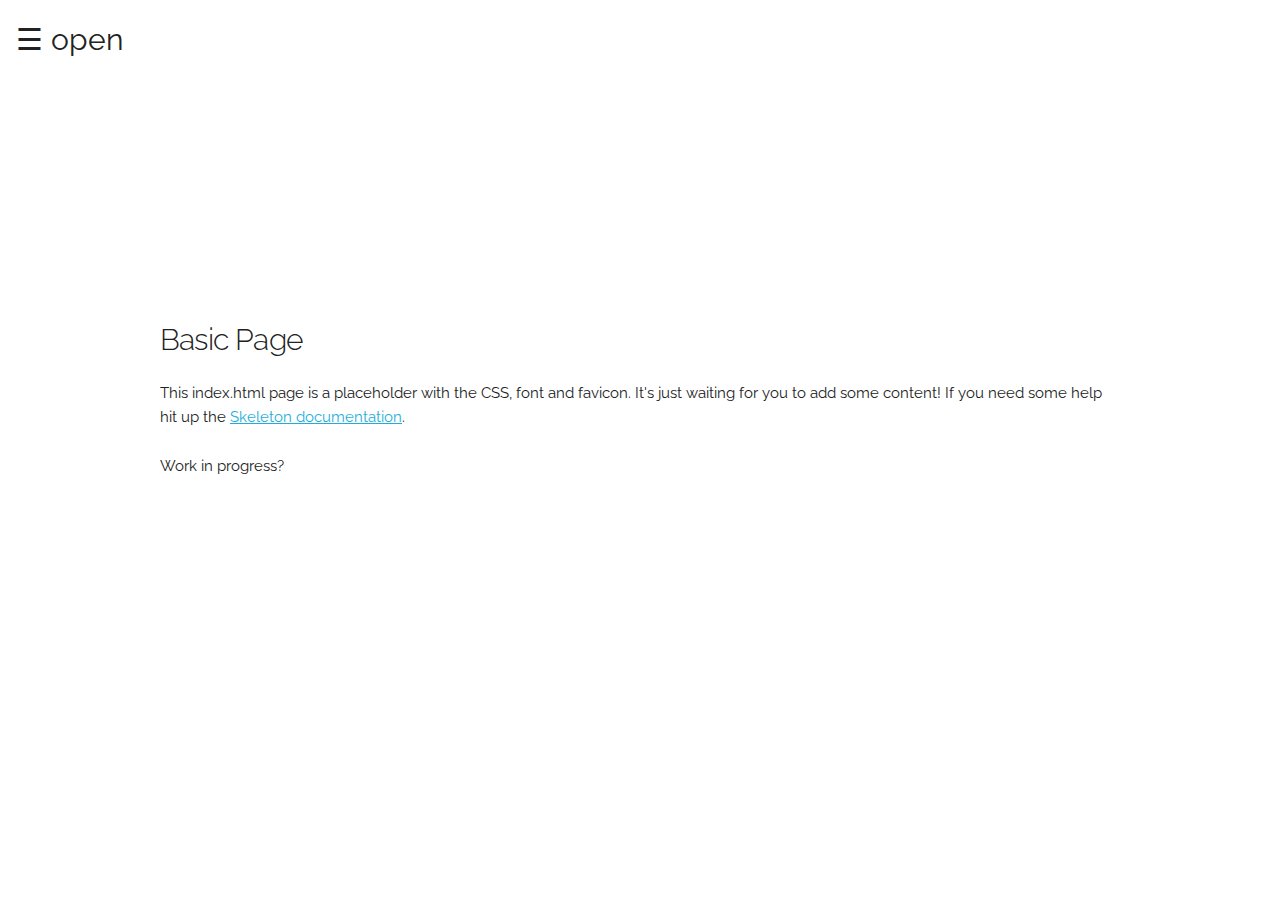
==== index.html @ 414f893c "wdwdwdw" ====
<!DOCTYPE html>
<html lang="en">
<head>

<!-- Boilerplate -->
  <meta charset="utf-8">
  <title>Zhenyu's Personal Site</title>
  <meta name="description" content="">
  <meta name="author" content="">

  <!-- Mobile Specific Metas -->
  <meta name="viewport" content="width=device-width, initial-scale=1">

  <!-- FONT -->
  <link href="//fonts.googleapis.com/css?family=Raleway:400,300,600" rel="stylesheet" type="text/css">

  <!-- CSS -->
  <link rel="stylesheet" href="css/main.css">
  <link rel="stylesheet" href="css/skeleton.css">

  <!-- Favicon -->
  <link rel="icon" type="image/png" href="images/favicon.png">

  <!-- JS -->
  <!-- <script src="js/jquery-1.11.3.min.js"></script> -->
  <script src="js/main.js"></script>
</head>
<body>

<!-- Sidebar Experiement -->

  <div id="mySidenav" class="sidenav">
    <a href="javascript:void(0)" class="closebtn" onclick="closeNav()">&times;</a>
    <a href="#">About</a>
    <a href="#">Services</a>
    <a href="#">Clients</a>
    <a href="#">Contact</a>
  </div>
  
  <div id="main">
    <span style="font-size:30px;cursor:pointer" onclick="openNav()">&#9776; open</span>
  </div>

  <!-- Primary Page Layout -->
  <div class="container">
    <div class="row">
      <div class="three column" style="margin-top: 25%">
        <h4>Basic Page</h4>
        <p>This index.html page is a placeholder with the CSS, font and favicon. It's just waiting for you to add some content! If you need some help hit up the <a href="http://www.getskeleton.com">Skeleton documentation</a>.</p>
        <p>Work in progress?</p>
      </div>
    </div>
  </div>

<!-- End Document -->
</body>
</html>
---- css/main.css ----
/**
 * 1. Set default font family to sans-serif.
 * 2. Prevent iOS text size adjust after orientation change, without disabling
 *    user zoom.
 */

 html {
    font-family: sans-serif; /* 1 */
    -ms-text-size-adjust: 100%; /* 2 */
    -webkit-text-size-adjust: 100%; /* 2 */
  }
  
  /**
   * Remove default margin.
   */
  
  body {
    margin: 0;
  }
  
  /* HTML5 display definitions
     ========================================================================== */
  
  /**
   * Correct `block` display not defined for any HTML5 element in IE 8/9.
   * Correct `block` display not defined for `details` or `summary` in IE 10/11
   * and Firefox.
   * Correct `block` display not defined for `main` in IE 11.
   */
  
  article,
  aside,
  details,
  figcaption,
  figure,
  footer,
  header,
  hgroup,
  main,
  menu,
  nav,
  section,
  summary {
    display: block;
  }
  
  /**
   * 1. Correct `inline-block` display not defined in IE 8/9.
   * 2. Normalize vertical alignment of `progress` in Chrome, Firefox, and Opera.
   */
  
  audio,
  canvas,
  progress,
  video {
    display: inline-block; /* 1 */
    vertical-align: baseline; /* 2 */
  }
  
  /**
   * Prevent modern browsers from displaying `audio` without controls.
   * Remove excess height in iOS 5 devices.
   */
  
  audio:not([controls]) {
    display: none;
    height: 0;
  }
  
  /**
   * Address `[hidden]` styling not present in IE 8/9/10.
   * Hide the `template` element in IE 8/9/11, Safari, and Firefox < 22.
   */
  
  [hidden],
  template {
    display: none;
  }
  
  /* Links
     ========================================================================== */
  
  /**
   * Remove the gray background color from active links in IE 10.
   */
  
  a {
    background-color: transparent;
  }
  
  /**
   * Improve readability when focused and also mouse hovered in all browsers.
   */
  
  a:active,
  a:hover {
    outline: 0;
  }
  
  /* Text-level semantics
     ========================================================================== */
  
  /**
   * Address styling not present in IE 8/9/10/11, Safari, and Chrome.
   */
  
  abbr[title] {
    border-bottom: 1px dotted;
  }
  
  /**
   * Address style set to `bolder` in Firefox 4+, Safari, and Chrome.
   */
  
  b,
  strong {
    font-weight: bold;
  }
  
  /**
   * Address styling not present in Safari and Chrome.
   */
  
  dfn {
    font-style: italic;
  }
  
  /**
   * Address variable `h1` font-size and margin within `section` and `article`
   * contexts in Firefox 4+, Safari, and Chrome.
   */
  
  h1 {
    font-size: 2em;
    margin: 0.67em 0;
  }
  
  /**
   * Address styling not present in IE 8/9.
   */
  
  mark {
    background: #ff0;
    color: #000;
  }
  
  /**
   * Address inconsistent and variable font size in all browsers.
   */
  
  small {
    font-size: 80%;
  }
  
  /**
   * Prevent `sub` and `sup` affecting `line-height` in all browsers.
   */
  
  sub,
  sup {
    font-size: 75%;
    line-height: 0;
    position: relative;
    vertical-align: baseline;
  }
  
  sup {
    top: -0.5em;
  }
  
  sub {
    bottom: -0.25em;
  }
  
  /* Embedded content
     ========================================================================== */
  
  /**
   * Remove border when inside `a` element in IE 8/9/10.
   */
  
  img {
    border: 0;
  }
  
  /**
   * Correct overflow not hidden in IE 9/10/11.
   */
  
  svg:not(:root) {
    overflow: hidden;
  }
  
  /* Grouping content
     ========================================================================== */
  
  /**
   * Address margin not present in IE 8/9 and Safari.
   */
  
  figure {
    margin: 1em 40px;
  }
  
  /**
   * Address differences between Firefox and other browsers.
   */
  
  hr {
    -moz-box-sizing: content-box;
    box-sizing: content-box;
    height: 0;
  }
  
  /**
   * Contain overflow in all browsers.
   */
  
  pre {
    overflow: auto;
  }
  
  /**
   * Address odd `em`-unit font size rendering in all browsers.
   */
  
  code,
  kbd,
  pre,
  samp {
    font-family: monospace, monospace;
    font-size: 1em;
  }
  
  /* Forms
     ========================================================================== */
  
  /**
   * Known limitation: by default, Chrome and Safari on OS X allow very limited
   * styling of `select`, unless a `border` property is set.
   */
  
  /**
   * 1. Correct color not being inherited.
   *    Known issue: affects color of disabled elements.
   * 2. Correct font properties not being inherited.
   * 3. Address margins set differently in Firefox 4+, Safari, and Chrome.
   */
  
  button,
  input,
  optgroup,
  select,
  textarea {
    color: inherit; /* 1 */
    font: inherit; /* 2 */
    margin: 0; /* 3 */
  }
  
  /**
   * Address `overflow` set to `hidden` in IE 8/9/10/11.
   */
  
  button {
    overflow: visible;
  }
  
  /**
   * Address inconsistent `text-transform` inheritance for `button` and `select`.
   * All other form control elements do not inherit `text-transform` values.
   * Correct `button` style inheritance in Firefox, IE 8/9/10/11, and Opera.
   * Correct `select` style inheritance in Firefox.
   */
  
  button,
  select {
    text-transform: none;
  }
  
  /**
   * 1. Avoid the WebKit bug in Android 4.0.* where (2) destroys native `audio`
   *    and `video` controls.
   * 2. Correct inability to style clickable `input` types in iOS.
   * 3. Improve usability and consistency of cursor style between image-type
   *    `input` and others.
   */
  
  button,
  html input[type="button"], /* 1 */
  input[type="reset"],
  input[type="submit"] {
    -webkit-appearance: button; /* 2 */
    cursor: pointer; /* 3 */
  }
  
  /**
   * Re-set default cursor for disabled elements.
   */
  
  button[disabled],
  html input[disabled] {
    cursor: default;
  }
  
  /**
   * Remove inner padding and border in Firefox 4+.
   */
  
  button::-moz-focus-inner,
  input::-moz-focus-inner {
    border: 0;
    padding: 0;
  }
  
  /**
   * Address Firefox 4+ setting `line-height` on `input` using `!important` in
   * the UA stylesheet.
   */
  
  input {
    line-height: normal;
  }
  
  /**
   * It's recommended that you don't attempt to style these elements.
   * Firefox's implementation doesn't respect box-sizing, padding, or width.
   *
   * 1. Address box sizing set to `content-box` in IE 8/9/10.
   * 2. Remove excess padding in IE 8/9/10.
   */
  
  input[type="checkbox"],
  input[type="radio"] {
    box-sizing: border-box; /* 1 */
    padding: 0; /* 2 */
  }
  
  /**
   * Fix the cursor style for Chrome's increment/decrement buttons. For certain
   * `font-size` values of the `input`, it causes the cursor style of the
   * decrement button to change from `default` to `text`.
   */
  
  input[type="number"]::-webkit-inner-spin-button,
  input[type="number"]::-webkit-outer-spin-button {
    height: auto;
  }
  
  /**
   * 1. Address `appearance` set to `searchfield` in Safari and Chrome.
   * 2. Address `box-sizing` set to `border-box` in Safari and Chrome
   *    (include `-moz` to future-proof).
   */
  
  input[type="search"] {
    -webkit-appearance: textfield; /* 1 */
    -moz-box-sizing: content-box;
    -webkit-box-sizing: content-box; /* 2 */
    box-sizing: content-box;
  }
  
  /**
   * Remove inner padding and search cancel button in Safari and Chrome on OS X.
   * Safari (but not Chrome) clips the cancel button when the search input has
   * padding (and `textfield` appearance).
   */
  
  input[type="search"]::-webkit-search-cancel-button,
  input[type="search"]::-webkit-search-decoration {
    -webkit-appearance: none;
  }
  
  /**
   * Define consistent border, margin, and padding.
   */
  
  fieldset {
    border: 1px solid #c0c0c0;
    margin: 0 2px;
    padding: 0.35em 0.625em 0.75em;
  }
  
  /**
   * 1. Correct `color` not being inherited in IE 8/9/10/11.
   * 2. Remove padding so people aren't caught out if they zero out fieldsets.
   */
  
  legend {
    border: 0; /* 1 */
    padding: 0; /* 2 */
  }
  
  /**
   * Remove default vertical scrollbar in IE 8/9/10/11.
   */
  
  textarea {
    overflow: auto;
  }
  
  /**
   * Don't inherit the `font-weight` (applied by a rule above).
   * NOTE: the default cannot safely be changed in Chrome and Safari on OS X.
   */
  
  optgroup {
    font-weight: bold;
  }
  
  /* Tables
     ========================================================================== */
  
  /**
   * Remove most spacing between table cells.
   */
  
  table {
    border-collapse: collapse;
    border-spacing: 0;
  }
  
  td,
  th {
    padding: 0;
  }

  /* Sidebar experiment*/

  .sidenav {
    height: 100%;
    width: 0;
    position: fixed;
    z-index: 1;
    top: 0;
    left: 0;
    background-color: #111;
    overflow-x: hidden;
    transition: 0.5s;
    padding-top: 60px;
  }
  
  .sidenav a {
    padding: 8px 8px 8px 32px;
    text-decoration: none;
    font-size: 25px;
    color: #818181;
    display: block;
    transition: 0.3s;
  }
  
  .sidenav a:hover {
    color: #f1f1f1;
  }
  
  .sidenav .closebtn {
    position: absolute;
    top: 0;
    right: 25px;
    font-size: 36px;
    margin-left: 50px;
  }
  
  #main {
    transition: margin-left .5s;
    padding: 16px;
  }
  
  @media screen and (max-height: 450px) {
    .sidenav {padding-top: 15px;}
    .sidenav a {font-size: 18px;}
  }
---- css/skeleton.css ----
/* Table of contents
––––––––––––––––––––––––––––––––––––––––––––––––––
- Grid
- Base Styles
- Typography
- Links
- Buttons
- Forms
- Lists
- Code
- Tables
- Spacing
- Utilities
- Clearing
- Media Queries
*/


/* Grid
–––––––––––––––––––––––––––––––––––––––––––––––––– */
.container {
    position: relative;
    width: 100%;
    max-width: 960px;
    margin: 0 auto;
    padding: 0 20px;
    box-sizing: border-box; }
  .column,
  .columns {
    width: 100%;
    float: left;
    box-sizing: border-box; }
  
  /* For devices larger than 400px */
  @media (min-width: 400px) {
    .container {
      width: 85%;
      padding: 0; }
  }
  
  /* For devices larger than 550px */
  @media (min-width: 550px) {
    .container {
      width: 80%; }
    .column,
    .columns {
      margin-left: 4%; }
    .column:first-child,
    .columns:first-child {
      margin-left: 0; }
  
    .one.column,
    .one.columns                    { width: 4.66666666667%; }
    .two.columns                    { width: 13.3333333333%; }
    .three.columns                  { width: 22%;            }
    .four.columns                   { width: 30.6666666667%; }
    .five.columns                   { width: 39.3333333333%; }
    .six.columns                    { width: 48%;            }
    .seven.columns                  { width: 56.6666666667%; }
    .eight.columns                  { width: 65.3333333333%; }
    .nine.columns                   { width: 74.0%;          }
    .ten.columns                    { width: 82.6666666667%; }
    .eleven.columns                 { width: 91.3333333333%; }
    .twelve.columns                 { width: 100%; margin-left: 0; }
  
    .one-third.column               { width: 30.6666666667%; }
    .two-thirds.column              { width: 65.3333333333%; }
  
    .one-half.column                { width: 48%; }
  
    /* Offsets */
    .offset-by-one.column,
    .offset-by-one.columns          { margin-left: 8.66666666667%; }
    .offset-by-two.column,
    .offset-by-two.columns          { margin-left: 17.3333333333%; }
    .offset-by-three.column,
    .offset-by-three.columns        { margin-left: 26%;            }
    .offset-by-four.column,
    .offset-by-four.columns         { margin-left: 34.6666666667%; }
    .offset-by-five.column,
    .offset-by-five.columns         { margin-left: 43.3333333333%; }
    .offset-by-six.column,
    .offset-by-six.columns          { margin-left: 52%;            }
    .offset-by-seven.column,
    .offset-by-seven.columns        { margin-left: 60.6666666667%; }
    .offset-by-eight.column,
    .offset-by-eight.columns        { margin-left: 69.3333333333%; }
    .offset-by-nine.column,
    .offset-by-nine.columns         { margin-left: 78.0%;          }
    .offset-by-ten.column,
    .offset-by-ten.columns          { margin-left: 86.6666666667%; }
    .offset-by-eleven.column,
    .offset-by-eleven.columns       { margin-left: 95.3333333333%; }
  
    .offset-by-one-third.column,
    .offset-by-one-third.columns    { margin-left: 34.6666666667%; }
    .offset-by-two-thirds.column,
    .offset-by-two-thirds.columns   { margin-left: 69.3333333333%; }
  
    .offset-by-one-half.column,
    .offset-by-one-half.columns     { margin-left: 52%; }
  
  }
  
  
  /* Base Styles
  –––––––––––––––––––––––––––––––––––––––––––––––––– */
  /* NOTE
  html is set to 62.5% so that all the REM measurements throughout Skeleton
  are based on 10px sizing. So basically 1.5rem = 15px :) */
  html {
    font-size: 62.5%; }
  body {
    font-size: 1.5em; /* currently ems cause chrome bug misinterpreting rems on body element */
    line-height: 1.6;
    font-weight: 400;
    font-family: "Raleway", "HelveticaNeue", "Helvetica Neue", Helvetica, Arial, sans-serif;
    color: #222; }
  
  
  /* Typography
  –––––––––––––––––––––––––––––––––––––––––––––––––– */
  h1, h2, h3, h4, h5, h6 {
    margin-top: 0;
    margin-bottom: 2rem;
    font-weight: 300; }
  h1 { font-size: 4.0rem; line-height: 1.2;  letter-spacing: -.1rem;}
  h2 { font-size: 3.6rem; line-height: 1.25; letter-spacing: -.1rem; }
  h3 { font-size: 3.0rem; line-height: 1.3;  letter-spacing: -.1rem; }
  h4 { font-size: 2.4rem; line-height: 1.35; letter-spacing: -.08rem; }
  h5 { font-size: 1.8rem; line-height: 1.5;  letter-spacing: -.05rem; }
  h6 { font-size: 1.5rem; line-height: 1.6;  letter-spacing: 0; }
  
  /* Larger than phablet */
  @media (min-width: 550px) {
    h1 { font-size: 5.0rem; }
    h2 { font-size: 4.2rem; }
    h3 { font-size: 3.6rem; }
    h4 { font-size: 3.0rem; }
    h5 { font-size: 2.4rem; }
    h6 { font-size: 1.5rem; }
  }
  
  p {
    margin-top: 0; }
  
  
  /* Links
  –––––––––––––––––––––––––––––––––––––––––––––––––– */
  a {
    color: #1EAEDB; }
  a:hover {
    color: #0FA0CE; }
  
  
  /* Buttons
  –––––––––––––––––––––––––––––––––––––––––––––––––– */
  .button,
  button,
  input[type="submit"],
  input[type="reset"],
  input[type="button"] {
    display: inline-block;
    height: 38px;
    padding: 0 30px;
    color: #555;
    text-align: center;
    font-size: 11px;
    font-weight: 600;
    line-height: 38px;
    letter-spacing: .1rem;
    text-transform: uppercase;
    text-decoration: none;
    white-space: nowrap;
    background-color: transparent;
    border-radius: 4px;
    border: 1px solid #bbb;
    cursor: pointer;
    box-sizing: border-box; }
  .button:hover,
  button:hover,
  input[type="submit"]:hover,
  input[type="reset"]:hover,
  input[type="button"]:hover,
  .button:focus,
  button:focus,
  input[type="submit"]:focus,
  input[type="reset"]:focus,
  input[type="button"]:focus {
    color: #333;
    border-color: #888;
    outline: 0; }
  .button.button-primary,
  button.button-primary,
  input[type="submit"].button-primary,
  input[type="reset"].button-primary,
  input[type="button"].button-primary {
    color: #FFF;
    background-color: #33C3F0;
    border-color: #33C3F0; }
  .button.button-primary:hover,
  button.button-primary:hover,
  input[type="submit"].button-primary:hover,
  input[type="reset"].button-primary:hover,
  input[type="button"].button-primary:hover,
  .button.button-primary:focus,
  button.button-primary:focus,
  input[type="submit"].button-primary:focus,
  input[type="reset"].button-primary:focus,
  input[type="button"].button-primary:focus {
    color: #FFF;
    background-color: #1EAEDB;
    border-color: #1EAEDB; }
  
  
  /* Forms
  –––––––––––––––––––––––––––––––––––––––––––––––––– */
  input[type="email"],
  input[type="number"],
  input[type="search"],
  input[type="text"],
  input[type="tel"],
  input[type="url"],
  input[type="password"],
  textarea,
  select {
    height: 38px;
    padding: 6px 10px; /* The 6px vertically centers text on FF, ignored by Webkit */
    background-color: #fff;
    border: 1px solid #D1D1D1;
    border-radius: 4px;
    box-shadow: none;
    box-sizing: border-box; }
  /* Removes awkward default styles on some inputs for iOS */
  input[type="email"],
  input[type="number"],
  input[type="search"],
  input[type="text"],
  input[type="tel"],
  input[type="url"],
  input[type="password"],
  textarea {
    -webkit-appearance: none;
       -moz-appearance: none;
            appearance: none; }
  textarea {
    min-height: 65px;
    padding-top: 6px;
    padding-bottom: 6px; }
  input[type="email"]:focus,
  input[type="number"]:focus,
  input[type="search"]:focus,
  input[type="text"]:focus,
  input[type="tel"]:focus,
  input[type="url"]:focus,
  input[type="password"]:focus,
  textarea:focus,
  select:focus {
    border: 1px solid #33C3F0;
    outline: 0; }
  label,
  legend {
    display: block;
    margin-bottom: .5rem;
    font-weight: 600; }
  fieldset {
    padding: 0;
    border-width: 0; }
  input[type="checkbox"],
  input[type="radio"] {
    display: inline; }
  label > .label-body {
    display: inline-block;
    margin-left: .5rem;
    font-weight: normal; }
  
  
  /* Lists
  –––––––––––––––––––––––––––––––––––––––––––––––––– */
  ul {
    list-style: circle inside; }
  ol {
    list-style: decimal inside; }
  ol, ul {
    padding-left: 0;
    margin-top: 0; }
  ul ul,
  ul ol,
  ol ol,
  ol ul {
    margin: 1.5rem 0 1.5rem 3rem;
    font-size: 90%; }
  li {
    margin-bottom: 1rem; }
  
  
  /* Code
  –––––––––––––––––––––––––––––––––––––––––––––––––– */
  code {
    padding: .2rem .5rem;
    margin: 0 .2rem;
    font-size: 90%;
    white-space: nowrap;
    background: #F1F1F1;
    border: 1px solid #E1E1E1;
    border-radius: 4px; }
  pre > code {
    display: block;
    padding: 1rem 1.5rem;
    white-space: pre; }
  
  
  /* Tables
  –––––––––––––––––––––––––––––––––––––––––––––––––– */
  th,
  td {
    padding: 12px 15px;
    text-align: left;
    border-bottom: 1px solid #E1E1E1; }
  th:first-child,
  td:first-child {
    padding-left: 0; }
  th:last-child,
  td:last-child {
    padding-right: 0; }
  
  
  /* Spacing
  –––––––––––––––––––––––––––––––––––––––––––––––––– */
  button,
  .button {
    margin-bottom: 1rem; }
  input,
  textarea,
  select,
  fieldset {
    margin-bottom: 1.5rem; }
  pre,
  blockquote,
  dl,
  figure,
  table,
  p,
  ul,
  ol,
  form {
    margin-bottom: 2.5rem; }
  
  
  /* Utilities
  –––––––––––––––––––––––––––––––––––––––––––––––––– */
  .u-full-width {
    width: 100%;
    box-sizing: border-box; }
  .u-max-full-width {
    max-width: 100%;
    box-sizing: border-box; }
  .u-pull-right {
    float: right; }
  .u-pull-left {
    float: left; }
  
  
  /* Misc
  –––––––––––––––––––––––––––––––––––––––––––––––––– */
  hr {
    margin-top: 3rem;
    margin-bottom: 3.5rem;
    border-width: 0;
    border-top: 1px solid #E1E1E1; }
  
  
  /* Clearing
  –––––––––––––––––––––––––––––––––––––––––––––––––– */
  
  /* Self Clearing Goodness */
  .container:after,
  .row:after,
  .u-cf {
    content: "";
    display: table;
    clear: both; }
  
  
  /* Media Queries
  –––––––––––––––––––––––––––––––––––––––––––––––––– */
  /*
  Note: The best way to structure the use of media queries is to create the queries
  near the relevant code. For example, if you wanted to change the styles for buttons
  on small devices, paste the mobile query code up in the buttons section and style it
  there.
  */
  
  
  /* Larger than mobile */
  @media (min-width: 400px) {}
  
  /* Larger than phablet (also point when grid becomes active) */
  @media (min-width: 550px) {}
  
  /* Larger than tablet */
  @media (min-width: 750px) {}
  
  /* Larger than desktop */
  @media (min-width: 1000px) {}
  
  /* Larger than Desktop HD */
  @media (min-width: 1200px) {}
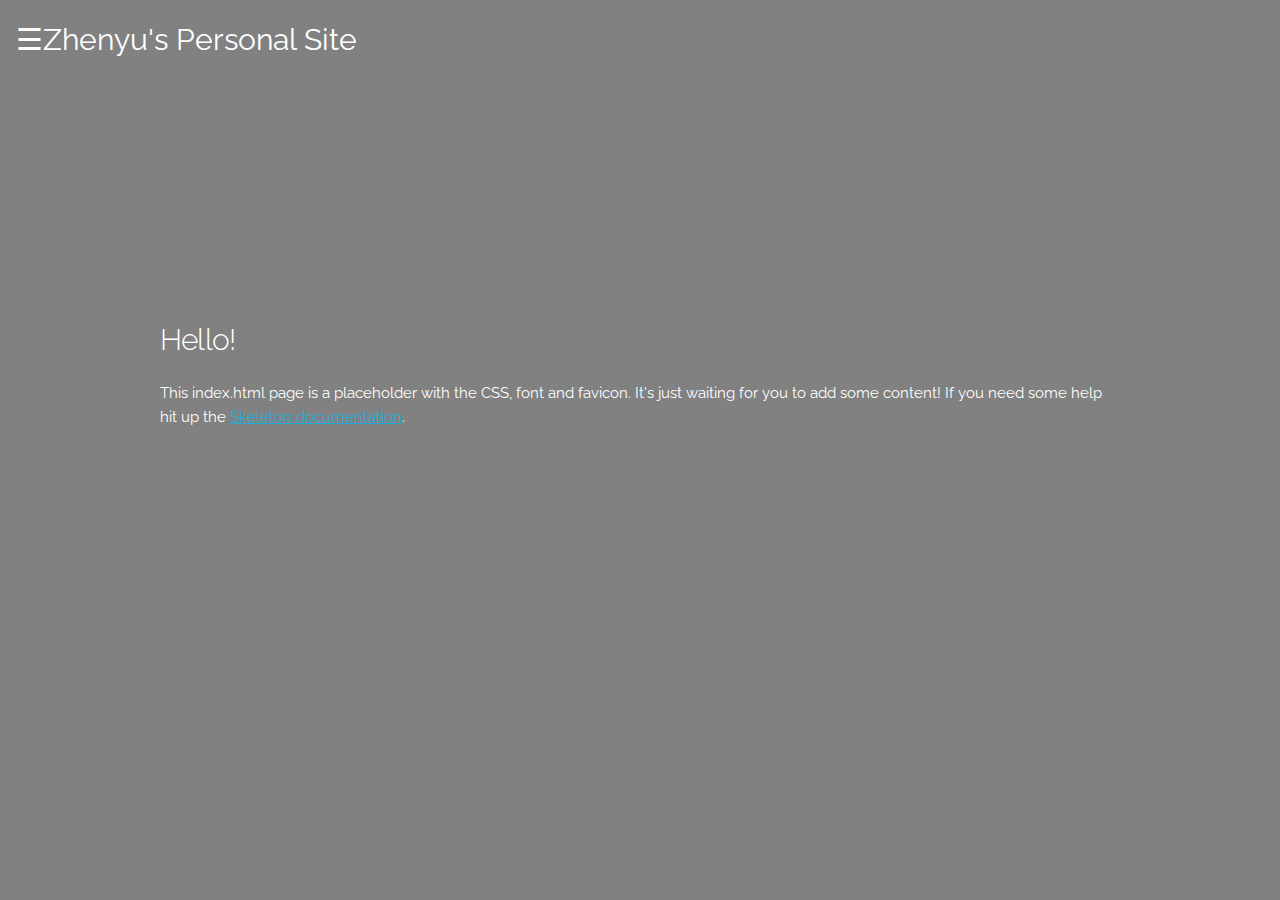
==== commit da202da9: "testing" ====
--- a/index.html
+++ b/index.html
@@ -38,16 +38,15 @@
   </div>
   
   <div id="main">
-    <span style="font-size:30px;cursor:pointer" onclick="openNav()">&#9776; open</span>
+    <span style="font-size:30px;cursor:pointer" onclick="openNav()">&#9776;Zhenyu's Personal Site</span>
   </div>
 
   <!-- Primary Page Layout -->
   <div class="container">
     <div class="row">
       <div class="three column" style="margin-top: 25%">
-        <h4>Basic Page</h4>
+        <h4>Hello!</h4>
         <p>This index.html page is a placeholder with the CSS, font and favicon. It's just waiting for you to add some content! If you need some help hit up the <a href="http://www.getskeleton.com">Skeleton documentation</a>.</p>
-        <p>Work in progress?</p>
       </div>
     </div>
   </div>
--- a/css/main.css
+++ b/css/main.css
@@ -16,6 +16,7 @@
   
   body {
     margin: 0;
+    background-color: #818181;
   }
   
   /* HTML5 display definitions
--- a/css/skeleton.css
+++ b/css/skeleton.css
@@ -115,7 +115,7 @@
     line-height: 1.6;
     font-weight: 400;
     font-family: "Raleway", "HelveticaNeue", "Helvetica Neue", Helvetica, Arial, sans-serif;
-    color: #222; }
+    color: white; }
   
   
   /* Typography
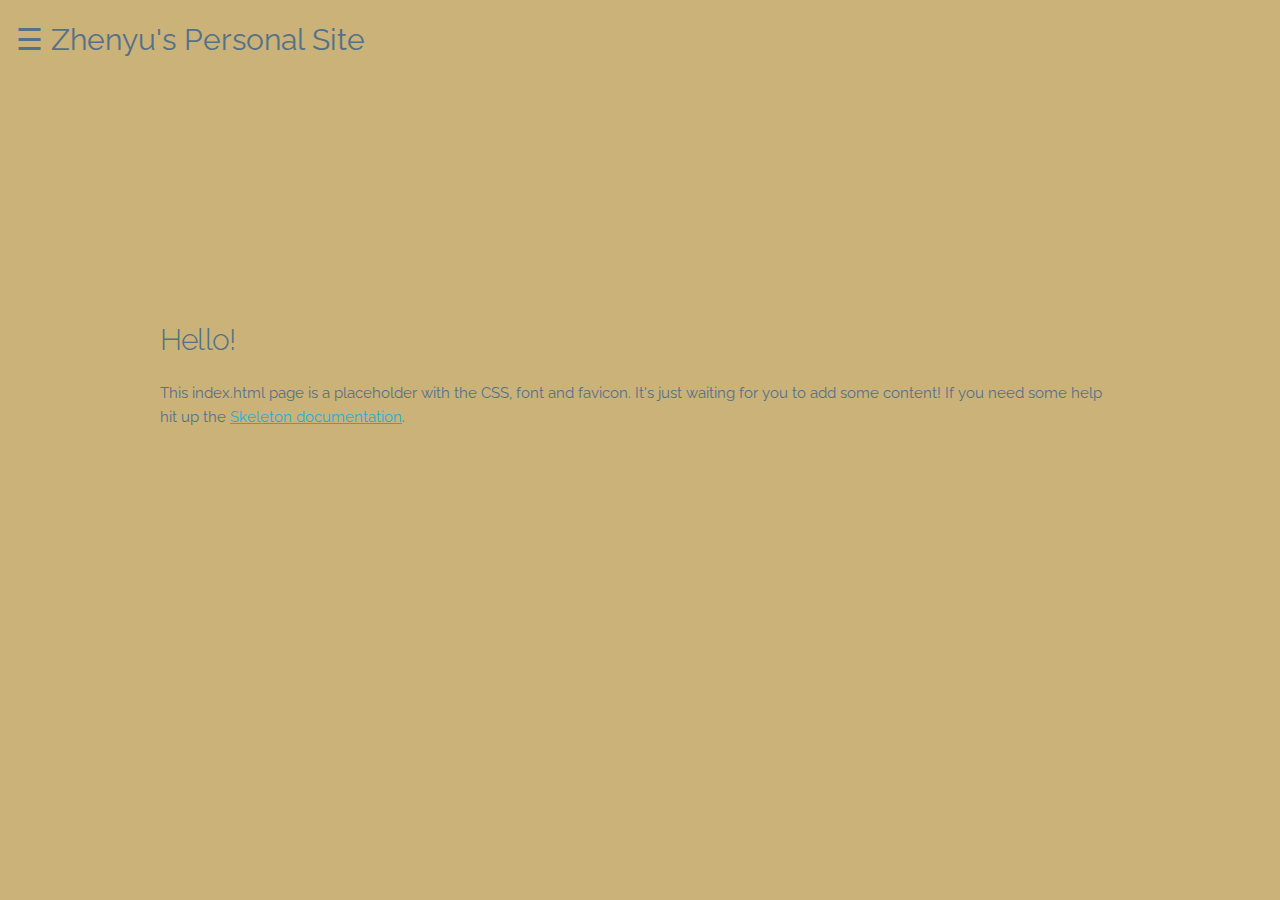
==== commit cd2fa722: "dwojdowjodjw" ====
--- a/index.html
+++ b/index.html
@@ -38,7 +38,7 @@
   </div>
   
   <div id="main">
-    <span style="font-size:30px;cursor:pointer" onclick="openNav()">&#9776;Zhenyu's Personal Site</span>
+    <span style="font-size:30px;cursor:pointer" onclick="openNav()">&#9776; Zhenyu's Personal Site</span>
   </div>
 
   <!-- Primary Page Layout -->
--- a/css/main.css
+++ b/css/main.css
@@ -16,7 +16,7 @@
   
   body {
     margin: 0;
-    background-color: #818181;
+    background-color: #CBB279;
   }
   
   /* HTML5 display definitions
--- a/css/skeleton.css
+++ b/css/skeleton.css
@@ -115,7 +115,7 @@
     line-height: 1.6;
     font-weight: 400;
     font-family: "Raleway", "HelveticaNeue", "Helvetica Neue", Helvetica, Arial, sans-serif;
-    color: white; }
+    color: #537188; }
   
   
   /* Typography
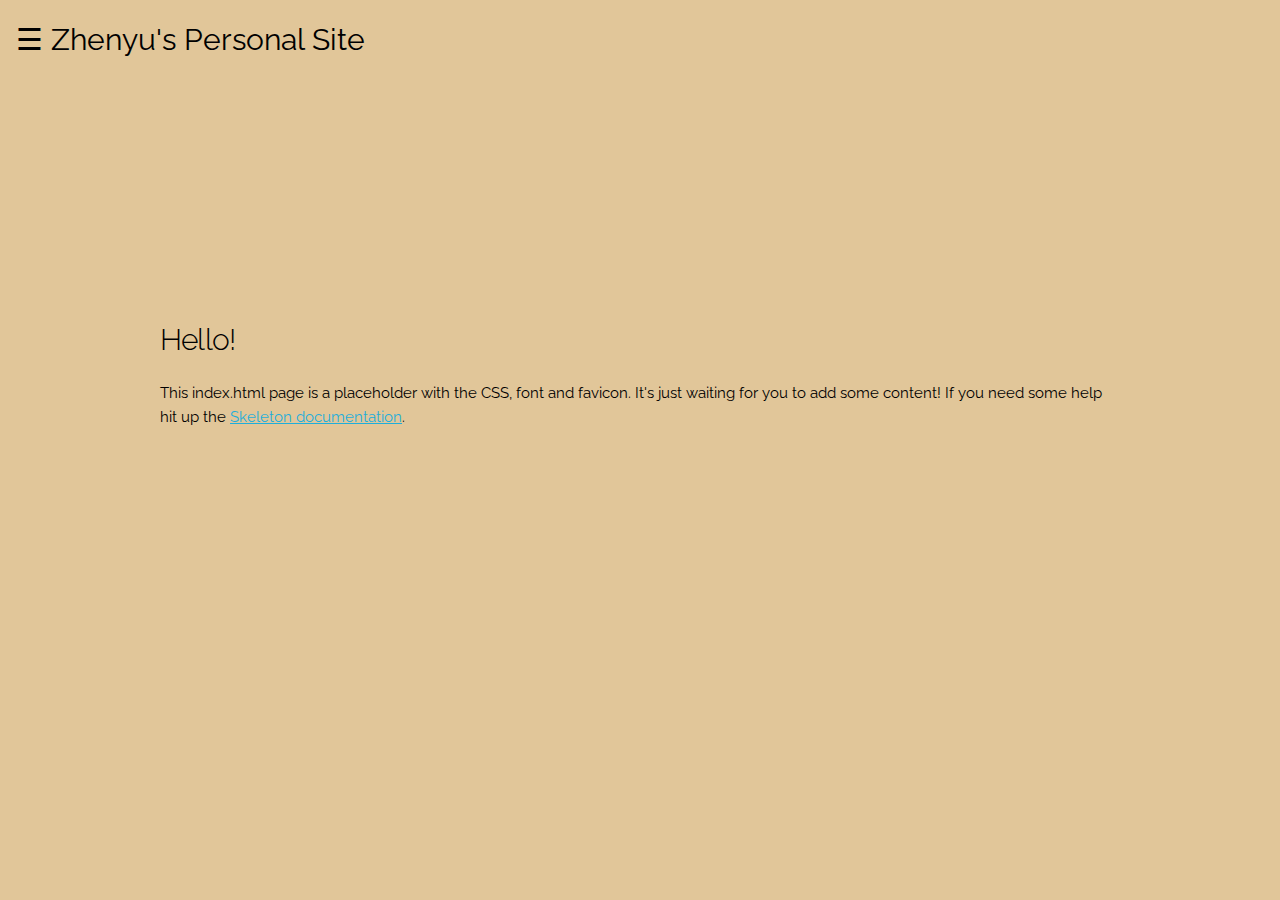
==== commit 251b17f8: "sweet caroline" ====
--- a/index.html
+++ b/index.html
@@ -32,9 +32,10 @@
   <div id="mySidenav" class="sidenav">
     <a href="javascript:void(0)" class="closebtn" onclick="closeNav()">&times;</a>
     <a href="#">About</a>
-    <a href="#">Services</a>
-    <a href="#">Clients</a>
-    <a href="#">Contact</a>
+    <a href="https://www.instagram.com/khoozhenyu">Instagram</a>
+    <a href="https://www.linkedin.com/in/khoozhenyu/">LinkedIn</a>
+    <a href="contact.html">Contact</a>
+    <a href="http://umamififty.github.io/pbl3">PBL 3</a>
   </div>
   
   <div id="main">
--- a/css/main.css
+++ b/css/main.css
@@ -16,18 +16,8 @@
   
   body {
     margin: 0;
-    background-color: #CBB279;
-  }
-  
-  /* HTML5 display definitions
-     ========================================================================== */
-  
-  /**
-   * Correct `block` display not defined for any HTML5 element in IE 8/9.
-   * Correct `block` display not defined for `details` or `summary` in IE 10/11
-   * and Firefox.
-   * Correct `block` display not defined for `main` in IE 11.
-   */
+    background-color: #E1C699;
+  }
   
   article,
   aside,
@@ -45,11 +35,6 @@
     display: block;
   }
   
-  /**
-   * 1. Correct `inline-block` display not defined in IE 8/9.
-   * 2. Normalize vertical alignment of `progress` in Chrome, Firefox, and Opera.
-   */
-  
   audio,
   canvas,
   progress,
@@ -78,85 +63,41 @@
     display: none;
   }
   
-  /* Links
-     ========================================================================== */
-  
-  /**
-   * Remove the gray background color from active links in IE 10.
-   */
-  
   a {
     background-color: transparent;
   }
-  
-  /**
-   * Improve readability when focused and also mouse hovered in all browsers.
-   */
-  
+
   a:active,
   a:hover {
     outline: 0;
   }
   
-  /* Text-level semantics
-     ========================================================================== */
-  
-  /**
-   * Address styling not present in IE 8/9/10/11, Safari, and Chrome.
-   */
-  
   abbr[title] {
     border-bottom: 1px dotted;
   }
-  
-  /**
-   * Address style set to `bolder` in Firefox 4+, Safari, and Chrome.
-   */
-  
+
   b,
   strong {
     font-weight: bold;
   }
-  
-  /**
-   * Address styling not present in Safari and Chrome.
-   */
-  
+
   dfn {
     font-style: italic;
   }
-  
-  /**
-   * Address variable `h1` font-size and margin within `section` and `article`
-   * contexts in Firefox 4+, Safari, and Chrome.
-   */
   
   h1 {
     font-size: 2em;
     margin: 0.67em 0;
   }
   
-  /**
-   * Address styling not present in IE 8/9.
-   */
-  
   mark {
     background: #ff0;
     color: #000;
   }
   
-  /**
-   * Address inconsistent and variable font size in all browsers.
-   */
-  
   small {
     font-size: 80%;
   }
-  
-  /**
-   * Prevent `sub` and `sup` affecting `line-height` in all browsers.
-   */
-  
   sub,
   sup {
     font-size: 75%;
@@ -173,39 +114,17 @@
     bottom: -0.25em;
   }
   
-  /* Embedded content
-     ========================================================================== */
-  
-  /**
-   * Remove border when inside `a` element in IE 8/9/10.
-   */
-  
   img {
     border: 0;
   }
-  
-  /**
-   * Correct overflow not hidden in IE 9/10/11.
-   */
-  
+
   svg:not(:root) {
     overflow: hidden;
   }
   
-  /* Grouping content
-     ========================================================================== */
-  
-  /**
-   * Address margin not present in IE 8/9 and Safari.
-   */
-  
   figure {
     margin: 1em 40px;
   }
-  
-  /**
-   * Address differences between Firefox and other browsers.
-   */
   
   hr {
     -moz-box-sizing: content-box;
@@ -444,7 +363,7 @@
     padding: 8px 8px 8px 32px;
     text-decoration: none;
     font-size: 25px;
-    color: #818181;
+    color: #f1f1f1;
     display: block;
     transition: 0.3s;
   }
--- a/css/skeleton.css
+++ b/css/skeleton.css
@@ -115,7 +115,7 @@
     line-height: 1.6;
     font-weight: 400;
     font-family: "Raleway", "HelveticaNeue", "Helvetica Neue", Helvetica, Arial, sans-serif;
-    color: #537188; }
+    color: #000000; }
   
   
   /* Typography
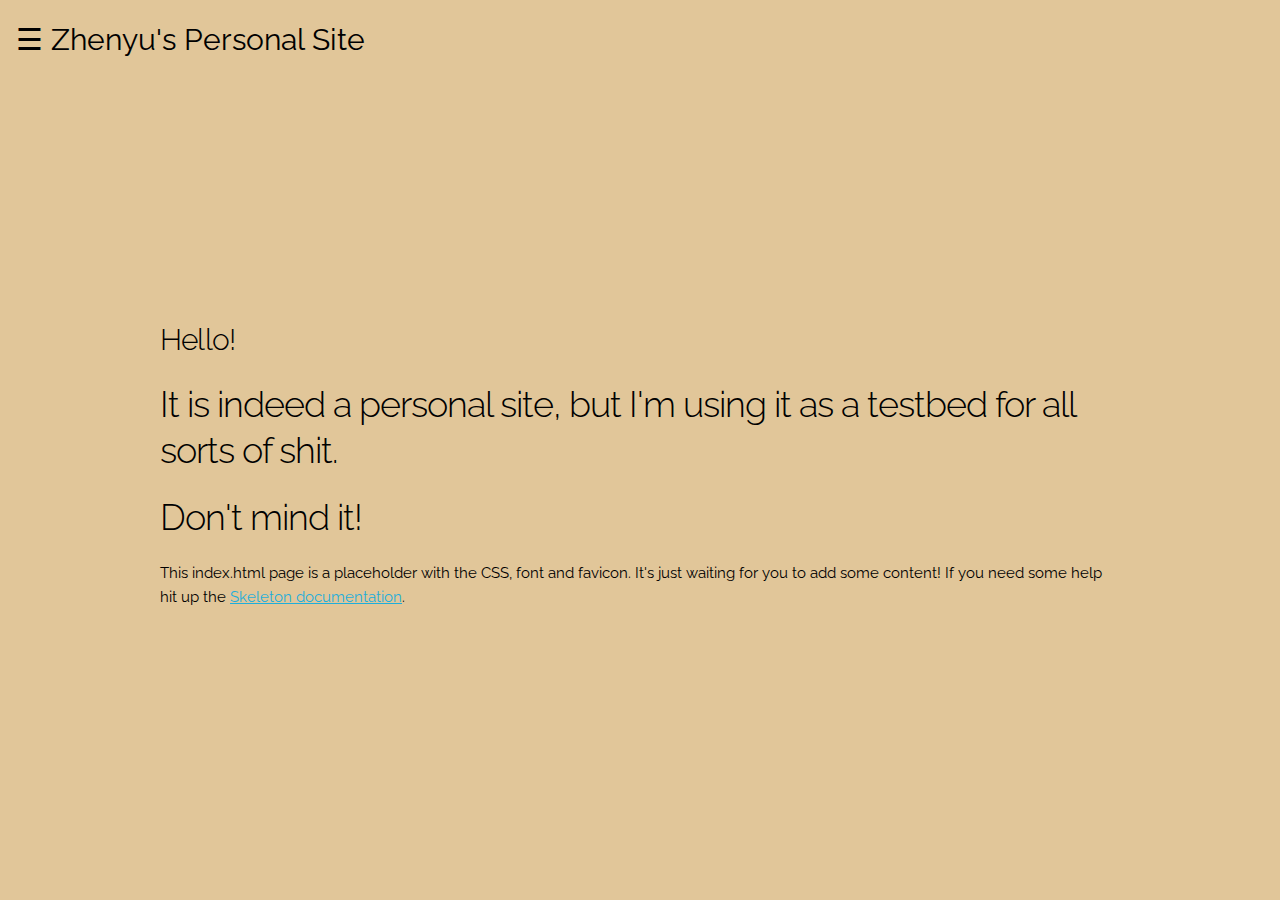
==== commit 06914e10: "lana backwards is" ====
--- a/index.html
+++ b/index.html
@@ -36,6 +36,7 @@
     <a href="https://www.linkedin.com/in/khoozhenyu/">LinkedIn</a>
     <a href="contact.html">Contact</a>
     <a href="http://umamififty.github.io/pbl3">PBL 3</a>
+    <a href="http://umamififty.github.io/TestForPBL4/home.html">PBL 4</a>
   </div>
   
   <div id="main">
@@ -47,11 +48,33 @@
     <div class="row">
       <div class="three column" style="margin-top: 25%">
         <h4>Hello!</h4>
+        <h3>It is indeed a personal site, but I'm using it as a testbed for all sorts of shit.</h3>
+        <h3>Don't mind it!</h3>
         <p>This index.html page is a placeholder with the CSS, font and favicon. It's just waiting for you to add some content! If you need some help hit up the <a href="http://www.getskeleton.com">Skeleton documentation</a>.</p>
       </div>
     </div>
   </div>
 
+  <div id="disqus_thread"></div>
+<script>
+    /**
+    *  RECOMMENDED CONFIGURATION VARIABLES: EDIT AND UNCOMMENT THE SECTION BELOW TO INSERT DYNAMIC VALUES FROM YOUR PLATFORM OR CMS.
+    *  LEARN WHY DEFINING THESE VARIABLES IS IMPORTANT: https://disqus.com/admin/universalcode/#configuration-variables    */
+    /*
+    var disqus_config = function () {
+    this.page.url = PAGE_URL;  // Replace PAGE_URL with your page's canonical URL variable
+    this.page.identifier = PAGE_IDENTIFIER; // Replace PAGE_IDENTIFIER with your page's unique identifier variable
+    };
+    */
+    (function() { // DON'T EDIT BELOW THIS LINE
+    var d = document, s = d.createElement('script');
+    s.src = 'https://test-pzqhlybtga.disqus.com/embed.js';
+    s.setAttribute('data-timestamp', +new Date());
+    (d.head || d.body).appendChild(s);
+    })();
+</script>
+<noscript>Please enable JavaScript to view the <a href="https://disqus.com/?ref_noscript">comments powered by Disqus.</a></noscript>
+
 <!-- End Document -->
 </body>
 </html>
